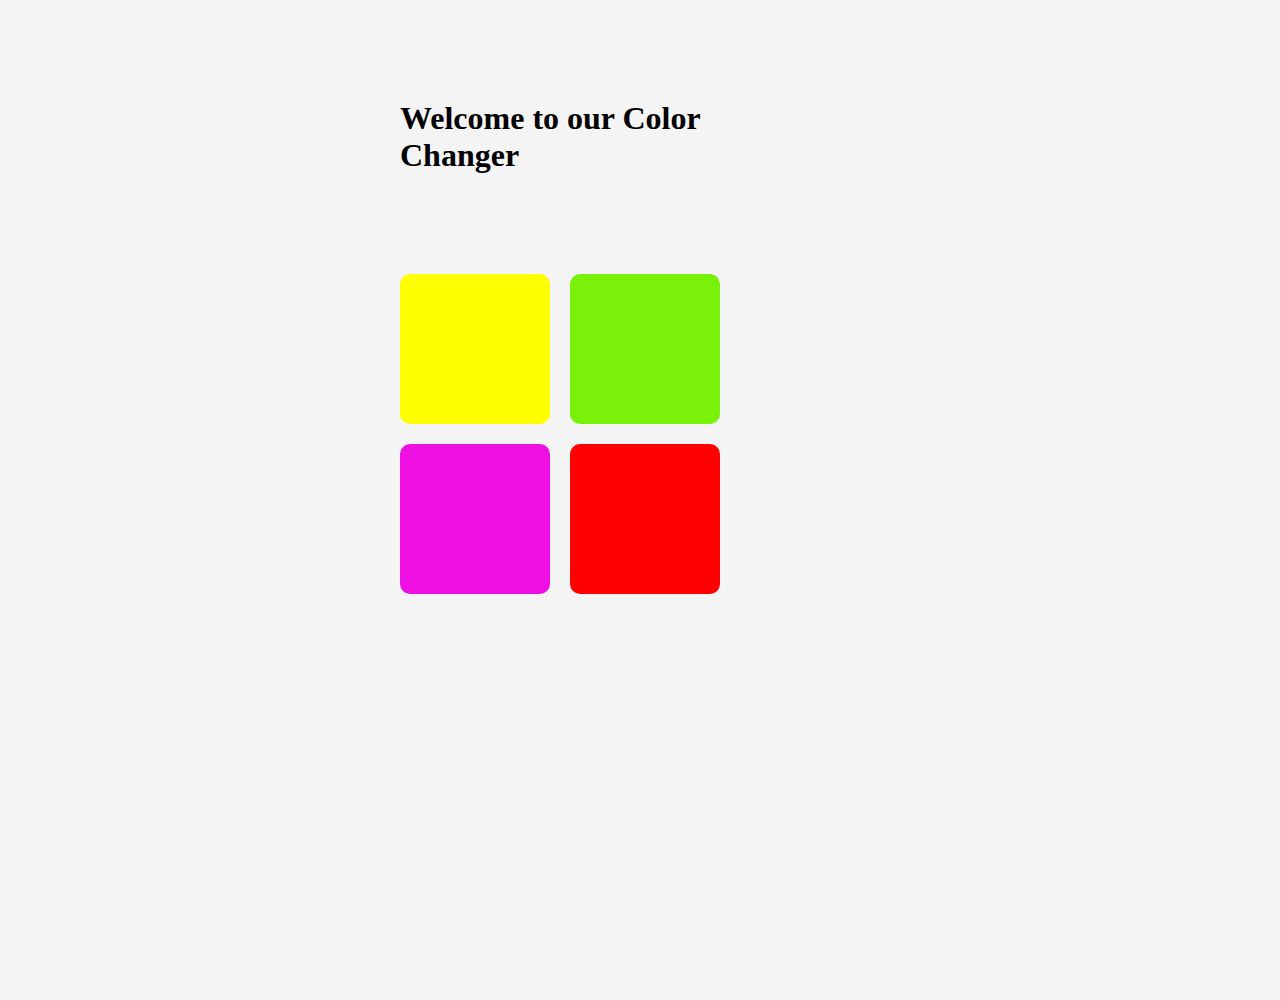
==== index.html @ b6f5370a "first commit" ====
<!DOCTYPE html>
<html lang="en">
<head>
    <meta charset="UTF-8">
    <meta name="viewport" content="width=device-width, initial-scale=1.0">
    <title>Color Changer</title>
    <link rel="stylesheet" href="./style.css">
</head>
<body>
    
    <div id="main">
        <div id="heading">
            <h1>Welcome to our Color <span id="changer"><br>Changer</span></h1>
        </div>
        <div class="container">
            <div class="box" id="box1"></div>
            <div class="box" id="box2"></div>
            <div class="box" id="box3"></div>
            <div class="box" id="box4"></div>
        </div>
    </div>
    
    <!-- JavaScript starts here -->
    <script>
        // Select all elements with class "box"
        const boxes = document.querySelectorAll(".box");
        // Select the body element
        const body = document.querySelector("body");
        // Select the element with id "changer" for color changing
        const changer = document.getElementById("changer");

        // Iterate over each box element to add click event listeners
        boxes.forEach(function(box) {
            box.addEventListener("click", function() {
                // Reset styles of all boxes before applying to clicked box
                boxes.forEach(function(b) {
                    b.style.border = "none";  // Sab boxes ki border ko reset kar dete hain
                });

                // Switch statement to apply styles based on the clicked box ID
                switch (box.id) {
                    case "box1":
                        // Box 1 click: background yellow, border, and text color settings
                        body.style.backgroundColor = "yellow";
                        box.style.border = "5px solid black";
                        changer.style.color = "red";
                        break;

                    case "box2":
                        // Box 2 click: background green, border, and text color settings
                        body.style.backgroundColor = "green";
                        box.style.border = "5px solid black";
                        changer.style.color = "yellow";
                        break;

                    case "box3":
                        // Box 3 click: background purple, border, and text color settings
                        body.style.backgroundColor = "purple";
                        box.style.border = "5px solid black";
                        changer.style.color = "red";
                        break;

                    case "box4":
                        // Box 4 click: background red, border, and text color settings
                        body.style.backgroundColor = "red";
                        box.style.border = "5px solid black";
                        changer.style.color = "purple";
                        break;

                    default:
                        // Default case to reset background color if no box matches
                        body.style.backgroundColor = "white";
                }
            });
        });
    </script>
</body>
</html>
---- style.css ----
body {
    
    height: 100vh;
    margin: 0;
    background-color: #f4f4f4;
}
.the_box{
    width: 150px;
    height: 150px;
    
    border: 2px solid black;
    border-radius: 10px;
    transition: background-color 0.3s ease;
    cursor: pointer;
}


.container {
    display: grid;
    grid-template-columns: repeat(2, 150px);
    gap: 20px;
    
   margin: 100px 0px 0px  400px;
}
#heading{
    margin: 100px 0px 0px 400px;
}
.box {
    width: 150px;
    height: 150px;
    background-color: #3498db;
    border-radius: 10px;
    transition: background-color 0.3s ease;
    cursor: pointer;
   
}
#box1{
    background-color:yellow;
    text-align: center;
  font-size: 0px;
}
#box2{
    background-color: rgb(122, 241, 9);
}
#box3{
    background-color: rgb(238, 16, 227);
}
#box4{
    background-color: rgb(255, 0, 0);
}
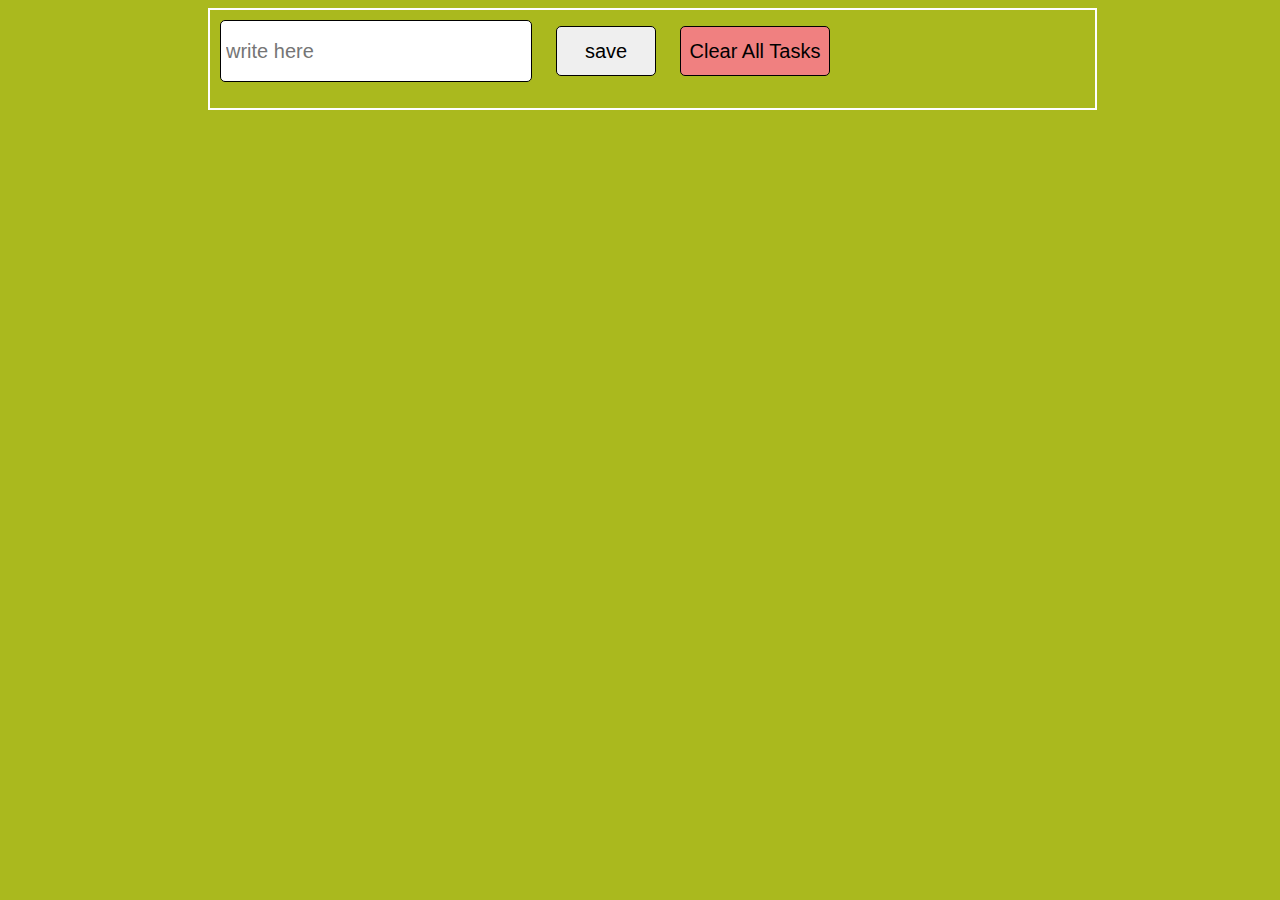
==== commit 807a5d84: "Add files via upload" ====
--- a/index.html
+++ b/index.html
@@ -1,78 +1,203 @@
-<!DOCTYPE html>
-<html lang="en">
-<head>
-    <meta charset="UTF-8">
-    <meta name="viewport" content="width=device-width, initial-scale=1.0">
-    <title>Color Changer</title>
-    <link rel="stylesheet" href="./style.css">
-</head>
-<body>
-    
-    <div id="main">
-        <div id="heading">
-            <h1>Welcome to our Color <span id="changer"><br>Changer</span></h1>
-        </div>
-        <div class="container">
-            <div class="box" id="box1"></div>
-            <div class="box" id="box2"></div>
-            <div class="box" id="box3"></div>
-            <div class="box" id="box4"></div>
-        </div>
-    </div>
-    
-    <!-- JavaScript starts here -->
-    <script>
-        // Select all elements with class "box"
-        const boxes = document.querySelectorAll(".box");
-        // Select the body element
-        const body = document.querySelector("body");
-        // Select the element with id "changer" for color changing
-        const changer = document.getElementById("changer");
-
-        // Iterate over each box element to add click event listeners
-        boxes.forEach(function(box) {
-            box.addEventListener("click", function() {
-                // Reset styles of all boxes before applying to clicked box
-                boxes.forEach(function(b) {
-                    b.style.border = "none";  // Sab boxes ki border ko reset kar dete hain
-                });
-
-                // Switch statement to apply styles based on the clicked box ID
-                switch (box.id) {
-                    case "box1":
-                        // Box 1 click: background yellow, border, and text color settings
-                        body.style.backgroundColor = "yellow";
-                        box.style.border = "5px solid black";
-                        changer.style.color = "red";
-                        break;
-
-                    case "box2":
-                        // Box 2 click: background green, border, and text color settings
-                        body.style.backgroundColor = "green";
-                        box.style.border = "5px solid black";
-                        changer.style.color = "yellow";
-                        break;
-
-                    case "box3":
-                        // Box 3 click: background purple, border, and text color settings
-                        body.style.backgroundColor = "purple";
-                        box.style.border = "5px solid black";
-                        changer.style.color = "red";
-                        break;
-
-                    case "box4":
-                        // Box 4 click: background red, border, and text color settings
-                        body.style.backgroundColor = "red";
-                        box.style.border = "5px solid black";
-                        changer.style.color = "purple";
-                        break;
-
-                    default:
-                        // Default case to reset background color if no box matches
-                        body.style.backgroundColor = "white";
-                }
-            });
-        });
-    </script>
-</body>
-</html>
+<!DOCTYPE html>
+<html lang="en">
+<head>
+    <meta charset="UTF-8">
+    <meta name="viewport" content="width=device-width, initial-scale=1.0">
+    <title>Document</title>
+    <style>
+        body{
+            background-color: rgb(170, 185, 30);
+           
+        }
+        #conatiner{
+            width: 70%;
+            height: 70%;
+            border: 2px solid rgb(255, 255, 255);
+          
+            margin:0px 0px 0px 200px ;
+        }
+        #input_area{
+            width: 300px;
+            height: 50px;
+            border-radius: 5px;
+            border: 1px solid black;
+            margin: 10px;
+            padding: 5px;
+            font-size: 20px;
+            color: black;
+        
+
+        }
+        #input_area:focus{
+            outline: none;
+            border: 4px solid blue;
+        }
+        #save{
+            width: 100px;
+            height: 50px;
+            border-radius: 5px;
+            border: 1px solid black;
+            margin: 10px;
+            padding: 5px;
+            font-size: 20px;
+            color: black;
+        }
+        #save:hover{
+            background-color: blue;
+            color: white;
+        }
+        #odered_list{
+            list-style-type: none;
+            padding: 0;
+        }
+        #odered_list li{
+            background-color: white;
+            margin: 5px;
+            padding: 10px;
+            border-radius: 5px;
+            font-size: 20px;
+            color: black;
+            border: 1px solid black;
+            cursor: pointer;
+            width: 300px;
+        }
+        #odered_list li:hover{
+            background-color: lightblue;
+        }
+        #delete_btn{
+            width: 100px;
+            height: 50px;
+            border-radius: 5px;
+            border: 1px solid black;
+            margin: 10px;
+            padding: 5px;
+            font-size: 20px;
+            color: black;
+        }
+        #clear_all_btn {
+    width: 150px;
+    height: 50px;
+    border-radius: 5px;
+    border: 1px solid black;
+    margin: 10px;
+    padding: 5px;
+    font-size: 20px;
+    color: black;
+    background-color: lightcoral;
+}
+
+#clear_all_btn:hover {
+    background-color: red;
+    color: white;
+}
+
+    </style>
+</head>
+<body>
+    <div id="conatiner">
+        <input id="input_area" type="text" placeholder="write here">
+        <button id="save">save</button>
+        <button id="clear_all_btn">Clear All Tasks</button>
+
+        <ul id="odered_list">   
+          
+
+            </li>
+        </ul>
+    </div>
+</body>
+
+
+<script >
+
+
+let input_area = document.getElementById("input_area");
+let save_btn=document.getElementById("save");
+save_btn.addEventListener("click",()=>
+{
+    let task = input_area.value.trim();
+    if(task.length!==0){
+    let tasks =JSON.parse(localStorage.getItem("task"))||[];
+    tasks.push(task);
+    localStorage.setItem("task",JSON.stringify(tasks));
+   
+    
+    }else{
+        alert("please enter a task")
+    }
+    renderTask()
+    // let all_tasks = JSON.parse(localStorage.getItem("task"))||[];
+    // let ul=document.querySelector("ul");
+    // ul.innerHTML="";
+    // all_tasks.forEach((task)=>{
+    //     let li=document.createElement("li");
+    //     li.innerText=task;
+    //     ul.appendChild(li)
+    // })
+    input_area.value="";
+
+
+
+})
+// function renderTask(){
+//     let all_tasks= JSON.parse(localStorage.getItem("task"))
+//     let ul=document.getElementById("odered_list");
+//     ul.innerHTML="";
+    
+//     all_tasks.forEach((tasks) => {
+//         let li=document.createElement("li");
+//         li.innerText=tasks;
+//         ul.appendChild(li);
+          
+    
+        
+//     });
+// }
+function renderTask() {
+    let all_tasks = JSON.parse(localStorage.getItem("task")) || [];
+    let ul = document.getElementById("odered_list");
+    ul.innerHTML = "";
+
+    all_tasks.forEach((task, index) => {
+        let li = document.createElement("li");
+
+        // ✅ 1. Create a <span> element to hold the task text
+        let span = document.createElement("span");
+        span.innerText = task;
+
+        // ✅ 2. Create a ❌ delete button for each task
+        let btn = document.createElement("button");
+        btn.innerText = "❌";
+        btn.style.marginLeft = "10px";
+
+        // ✅ 3. Add click event on button to delete the specific task
+        btn.addEventListener("click", () => {
+            let tasks = JSON.parse(localStorage.getItem("task")) || [];
+            tasks.splice(index, 1); // remove 1 item at current index
+            localStorage.setItem("task", JSON.stringify(tasks)); // update localStorage
+            renderTask(); // re-render task list
+        });
+
+        // ✅ 4. Append both span and button to the list item
+        li.appendChild(span);
+        li.appendChild(btn);
+        ul.appendChild(li);
+    });
+}
+let clear_all_btn = document.getElementById("clear_all_btn");
+
+clear_all_btn.addEventListener("click", () => {
+    // Clear the tasks in localStorage
+    localStorage.removeItem("task");
+    
+    // Re-render the list (empty)
+    renderTask();
+
+    // Optionally alert the user
+    alert("All tasks have been cleared!");
+});
+
+
+
+</script>
+</html>